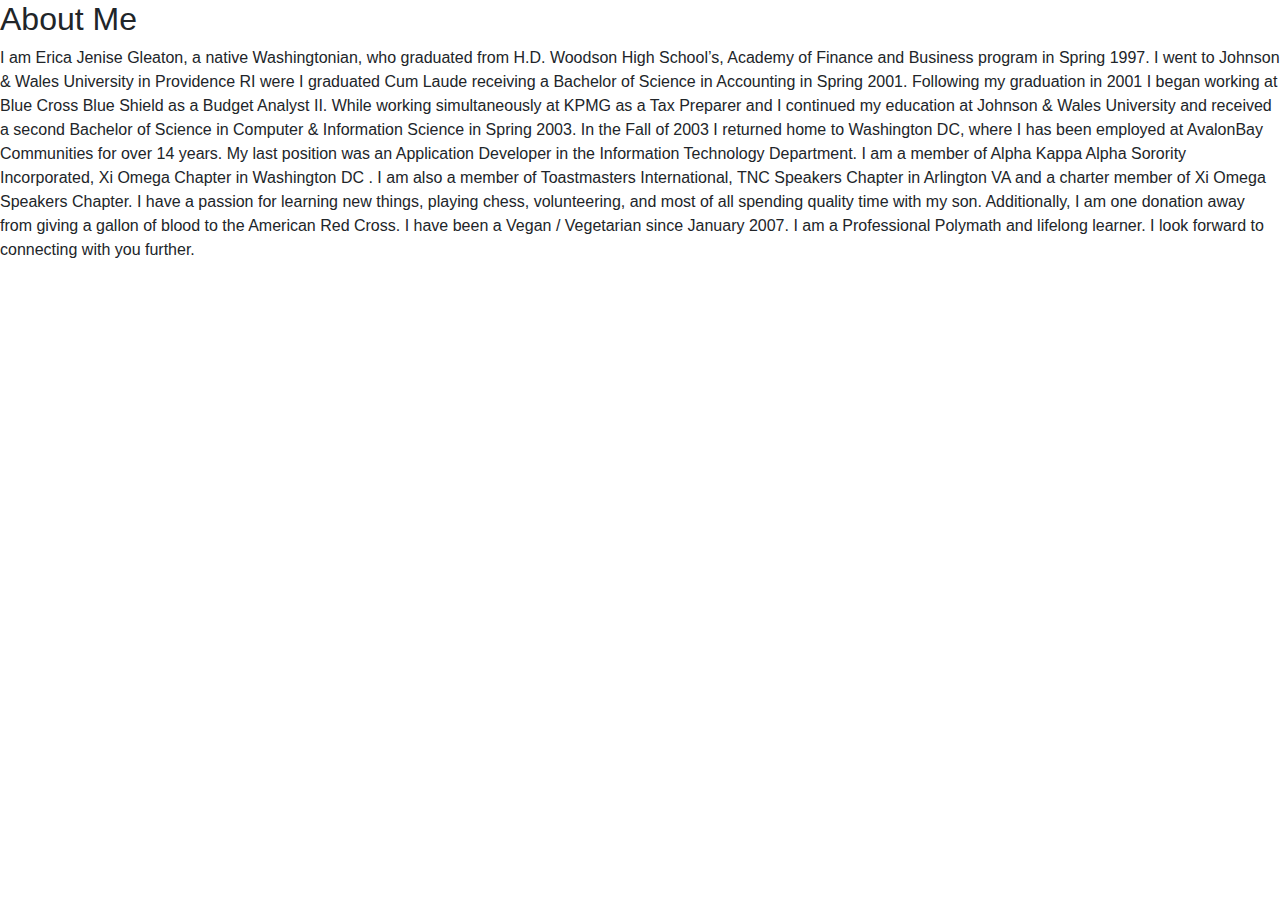
==== src/main/resources/templates/aboutMe.html @ a7a33392 "first commit" ====
<!DOCTYPE html>
<html lang="en" xmlns:th="http://www.thymeleaf.org">
<head>
    <meta charset="UTF-8">
    <title>Title</title>

    <link rel="stylesheet" href="https://stackpath.bootstrapcdn.com/bootstrap/4.3.1/css/bootstrap.min.css" integrity="sha384-ggOyR0iXCbMQv3Xipma34MD+dH/1fQ784/j6cY/iJTQUOhcWr7x9JvoRxT2MZw1T" crossorigin="anonymous">
    <link rel="stylesheet" href="css/myStyle.css" type="text/css">
</head>
<body>
<div th:replace="base :: navlinks"></div>
<h2>About Me</h2>
<p>I am Erica Jenise Gleaton, a native Washingtonian, who graduated from H.D. Woodson High School’s, Academy of Finance and Business program in Spring 1997. I went to Johnson & Wales University in Providence RI were I graduated Cum Laude receiving a Bachelor of Science in Accounting in Spring 2001. Following my graduation in 2001 I began working at Blue Cross Blue Shield as a Budget Analyst II. While working simultaneously at KPMG as a Tax Preparer and I continued my education at Johnson & Wales University and received a second Bachelor of Science in Computer & Information Science in Spring 2003.



    In the Fall of 2003 I returned home to Washington DC, where I has been employed at AvalonBay Communities for over 14 years. My last position was an Application Developer in the Information Technology Department.

    I am a member of Alpha Kappa Alpha Sorority Incorporated, Xi Omega Chapter in Washington DC . I am also a member of Toastmasters International, TNC Speakers Chapter in Arlington VA and a charter member of Xi Omega Speakers Chapter.



    I have a passion for learning new things, playing chess, volunteering, and most of all spending quality time with my son. Additionally, I am one donation away from giving a gallon of blood to the American Red Cross.

    I have been a Vegan / Vegetarian since January 2007.



    I am a Professional Polymath and lifelong learner. I look forward to connecting with you further.</p>

<div th:replace="base :: footer"></div>



<script src="https://code.jquery.com/jquery-3.3.1.slim.min.js" integrity="sha384-q8i/X+965DzO0rT7abK41JStQIAqVgRVzpbzo5smXKp4YfRvH+8abtTE1Pi6jizo" crossorigin="anonymous"></script>
<script src="https://cdnjs.cloudflare.com/ajax/libs/popper.js/1.14.7/umd/popper.min.js" integrity="sha384-UO2eT0CpHqdSJQ6hJty5KVphtPhzWj9WO1clHTMGa3JDZwrnQq4sF86dIHNDz0W1" crossorigin="anonymous"></script>
<script src="https://stackpath.bootstrapcdn.com/bootstrap/4.3.1/js/bootstrap.min.js" integrity="sha384-JjSmVgyd0p3pXB1rRibZUAYoIIy6OrQ6VrjIEaFf/nJGzIxFDsf4x0xIM+B07jRM" crossorigin="anonymous"></script>

</body>
</html>
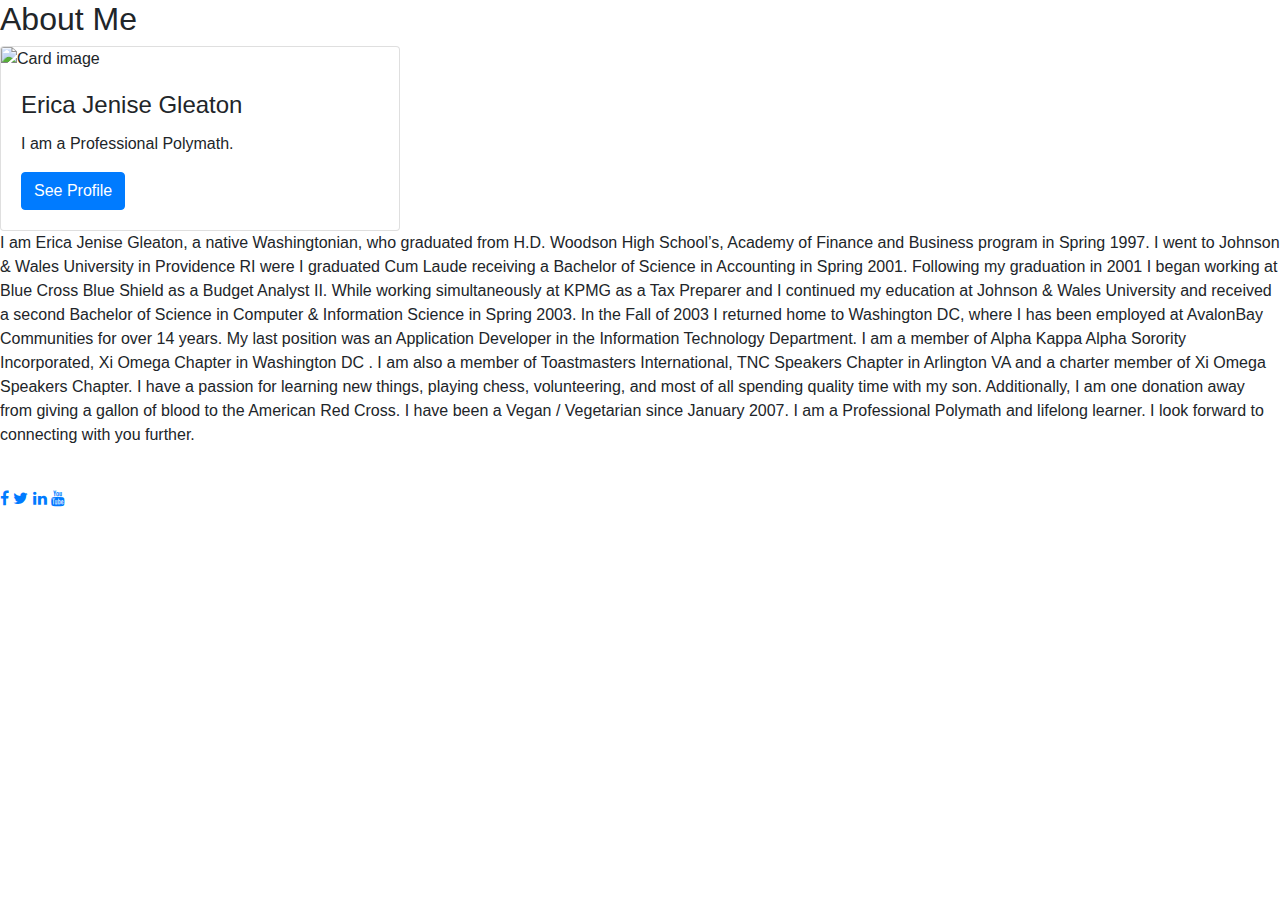
==== commit 2dd3749e: "“updated" ====
--- a/src/main/resources/templates/aboutMe.html
+++ b/src/main/resources/templates/aboutMe.html
@@ -10,6 +10,14 @@
 <body>
 <div th:replace="base :: navlinks"></div>
 <h2>About Me</h2>
+<div class="card" style="width:400px">
+    <img class="card-img-top" src="https://www.nationalnotary.org/File%20Library/Notary%20Assets/f43ef663-2e00-44aa-a0c8-94f29dee744b/IMG-20180125-135652.jpg" alt="Card image">
+    <div class="card-body">
+        <h4 class="card-title">Erica Jenise Gleaton</h4>
+        <p class="card-text">I am a Professional Polymath.</p>
+        <a href="http://EricaGleaton.com" class="btn btn-primary">See Profile</a>
+    </div>
+</div>
 <p>I am Erica Jenise Gleaton, a native Washingtonian, who graduated from H.D. Woodson High School’s, Academy of Finance and Business program in Spring 1997. I went to Johnson & Wales University in Providence RI were I graduated Cum Laude receiving a Bachelor of Science in Accounting in Spring 2001. Following my graduation in 2001 I began working at Blue Cross Blue Shield as a Budget Analyst II. While working simultaneously at KPMG as a Tax Preparer and I continued my education at Johnson & Wales University and received a second Bachelor of Science in Computer & Information Science in Spring 2003.
 
 
@@ -27,10 +35,20 @@
 
 
     I am a Professional Polymath and lifelong learner. I look forward to connecting with you further.</p>
+<img src="">
 
+<!-- Load font awesome icons -->
+<link rel="stylesheet" href="https://cdnjs.cloudflare.com/ajax/libs/font-awesome/4.7.0/css/font-awesome.min.css">
+
+<!-- The social media icon bar -->
+<div class="icon-bar">
+    <a href="https://ericagleaton.com" class="EJG"></a>
+    <a href="https://www.facebook.com/ericajgleaton" class="facebook"><i class="fa fa-facebook"></i></a>
+    <a href="https://twitter.com/ericagleaton" class="twitter"><i class="fa fa-twitter"></i></a>
+    <a href="https://www.linkedin.com/in/ericagleaton/" class="linkedin"><i class="fa fa-linkedin"></i></a>
+    <a href="https://www.youtube.com/channel/UCfbdcTl81o6ZtR6oJla6PvA" class="youtube"><i class="fa fa-youtube"></i></a>
+</div>
 <div th:replace="base :: footer"></div>
-
-
 
 <script src="https://code.jquery.com/jquery-3.3.1.slim.min.js" integrity="sha384-q8i/X+965DzO0rT7abK41JStQIAqVgRVzpbzo5smXKp4YfRvH+8abtTE1Pi6jizo" crossorigin="anonymous"></script>
 <script src="https://cdnjs.cloudflare.com/ajax/libs/popper.js/1.14.7/umd/popper.min.js" integrity="sha384-UO2eT0CpHqdSJQ6hJty5KVphtPhzWj9WO1clHTMGa3JDZwrnQq4sF86dIHNDz0W1" crossorigin="anonymous"></script>
